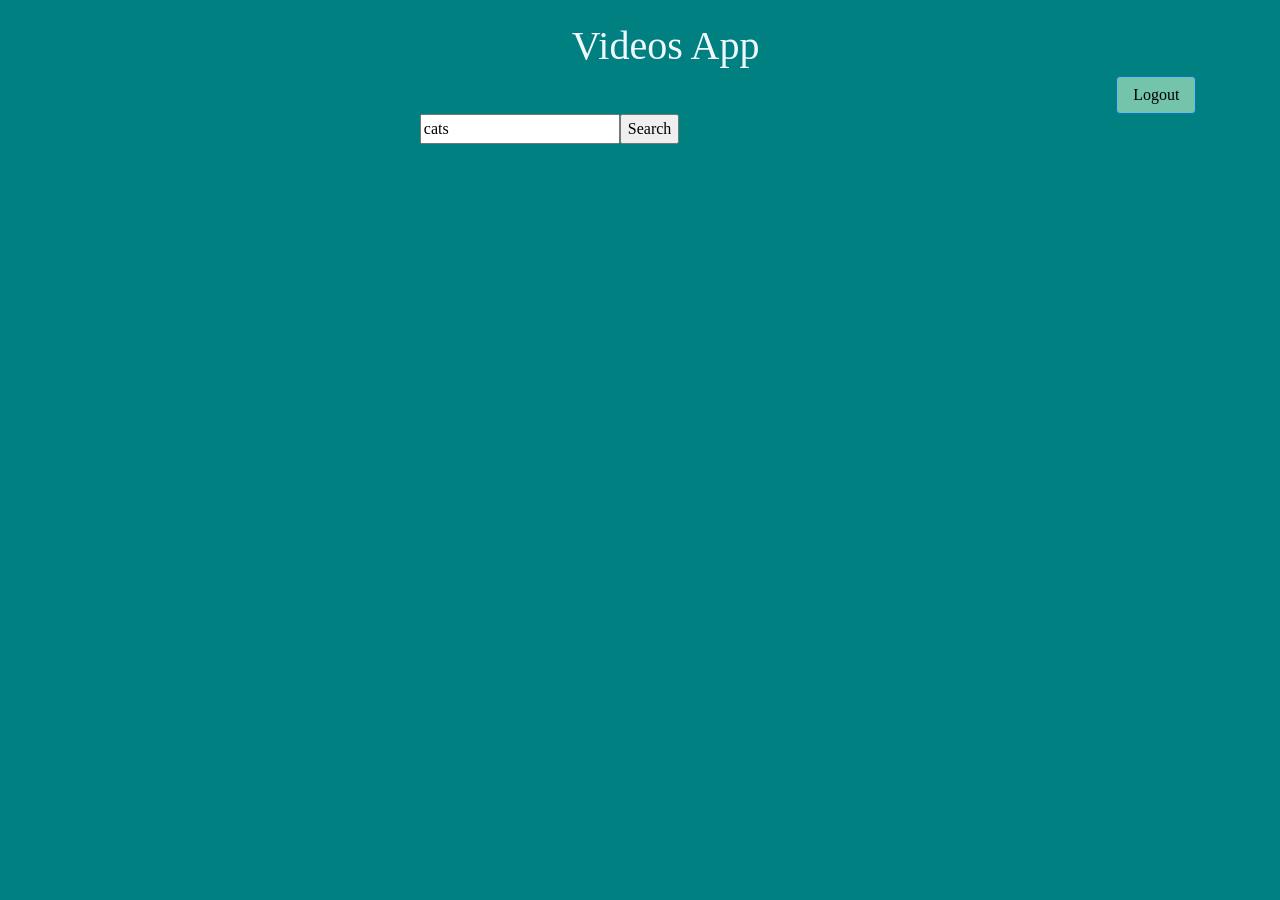
==== vedios.html @ 93380a8d "code commit" ====
﻿<!DOCTYPE html>
<html>
<head>
    <meta charset="utf-8" />
    <meta name="viewport" content="width=device-width, initial-scale=1, maximum-scale=1">
    <meta http-equiv="X-UA-Compatible" content="IE=edge,chrome=1">
    <title>Videos App</title>
    <link rel="stylesheet" href="../bootstrap/tether.min.css" />
    <link rel="stylesheet" href="../bootstrap/bootstrap.min.css" />
    <link rel="stylesheet" type="text/css" href="../css/myStyle.css" />
    <link rel="stylesheet" href="../css/media-queries.css" />
    <link rel="stylesheet" href="../css/font-awesome/css/font-awesome.min.css" />
</head>
<body style="background-color: #008080; color: aliceblue">
        <div class="row" style="padding-left:4%">
            <div class="col-md-12">
                <div class="row">
                    <div class="col-md-12">
                        <br />
                        <h1 style="text-align: center">Videos App</h1>
                        <div class="row">
                            <div class="col-md-10">
                                <h2 id="current_user" class="pull-right"></h2>
                            </div>
                                <div class="col-md-2">
                                    <div type="button" class="btn btn-primary" id="logout_btn"
                                         style="background-color:#73C4AB;  margin-left:20%; color:black;">Logout</div>
                                    <br />
                                </div>
                         </div> 
                            </div>
                        </div>
                        <div class="row">
                            <div class="col-md-12" style="margin:0% 0% 0% 30%">
                                <div id="buttons">
                                    <label> <input id="query" value='cats' type="text" /><button id="search-button"  onclick="search()">Search</button></label>
                                </div>
                                <div id="results"></div>
                            </div>
                           
                        </div>
                    </div>
        </div>


    <script src="../scripts/public/jquery-3.2.1.min.js"></script>
    <script src="../scripts/public/tether.min.js"></script>
    <script src="../scripts/public/bootstrap.min.js"></script>
    <script src="../scripts/vedios.js"></script>
    <!--<script src="../scripts/public/auth.js"></script>-->
    <script src="../scripts/public/search.js"></script>
    <!--<script src="https://apis.google.com/js/client.js?onload=googleApiClientReady"></script>-->
    <script src="https://apis.google.com/js/client.js?onload=init"></script>
    <script src="../scripts/public/modernizr.js"></script>
    <script src="../scripts/public/jquery-ui.js"></script>

</body>
</html>
---- css/myStyle.css ----
html {
    height: 100%;
    width: 100%;
}

body{
    font-family:'Times New Roman', Times, serif;
        /*font-family:'Open Sans', sans-serif;*/
}

.row{
    margin-right: 0px;
    margin-left: 0px;
}

.col-lg-1, .col-lg-10, .col-lg-11, .col-lg-12, .col-lg-2, .col-lg-3, .col-lg-4, .col-lg-5, .col-lg-6, .col-lg-7, .col-lg-8, .col-lg-9, .col-md-1, .col-md-10, .col-md-11, .col-md-12, .col-md-2, .col-md-3, .col-md-4, .col-md-5, .col-md-6, .col-md-7, .col-md-8, .col-md-9, .col-sm-1, .col-sm-10, .col-sm-11, .col-sm-12, .col-sm-2, .col-sm-3, .col-sm-4, .col-sm-5, .col-sm-6, .col-sm-7, .col-sm-8, .col-sm-9, .col-xs-1, .col-xs-10, .col-xs-11, .col-xs-12, .col-xs-2, .col-xs-3, .col-xs-4, .col-xs-5, .col-xs-6, .col-xs-7, .col-xs-8, .col-xs-9 {
    position: relative;
    min-height: 1px;
    padding-right: 0px;
    padding-left: 0px;
}

.card-text{
    overflow-x: auto;
}

.card{
    margin: 3% 9%;
    background-color: aliceblue;
    color: black;
}

#home_form{
    width: 40%;
    background-color:#008080 ;
    padding: 2% 3% 1% 3%;
    margin: 0 auto;
    float:none;
    
}

input, textarea, select, button {
    font-family:'Times New Roman', Times, serif;
}

button{
    font-family:'Times New Roman', Times, serif;
}

.labels{
    color: #f8f8f8;
}
---- css/media-queries.css ----
/* ==================================================================================================== 
    Large Devices, Wide Screens
  ===================================================================================================== */
@media only screen and (max-width : 1200px) {

}




/* ==================================================================================================== 
    Medium Devices, Desktops
  ===================================================================================================== */
@media only screen and (max-width : 992px) {

}



/* ==================================================================================================== 
    Small Devices, Tablets
  ===================================================================================================== */
@media only screen and (max-width : 768px) {
  

}



/* ==================================================================================================== 
    Extra Small Devices, Phones 
  ===================================================================================================== */
@media only screen and (max-width : 480px) {
    #home_form{
    width: 90%;
    padding: 2% 3% 20% 3%;
    
}
  
}
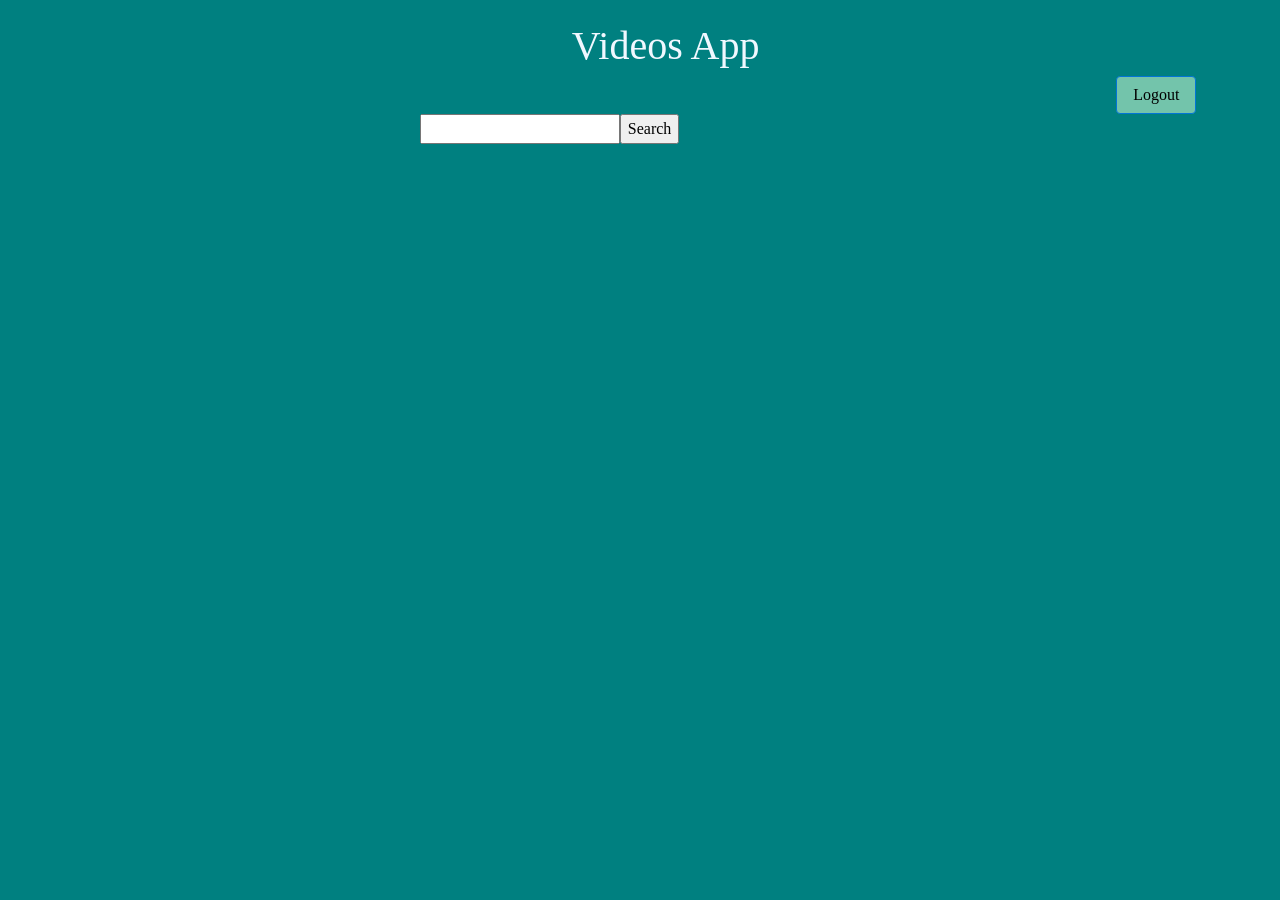
==== commit 138a0a49: "images" ====
--- a/vedios.html
+++ b/vedios.html
@@ -33,7 +33,7 @@
                         <div class="row">
                             <div class="col-md-12" style="margin:0% 0% 0% 30%">
                                 <div id="buttons">
-                                    <label> <input id="query" value='cats' type="text" /><button id="search-button"  onclick="search()">Search</button></label>
+                                    <label> <input id="query"  type="text" /><button id="search-button"  onclick="search()">Search</button></label>
                                 </div>
                                 <div id="results"></div>
                             </div>
